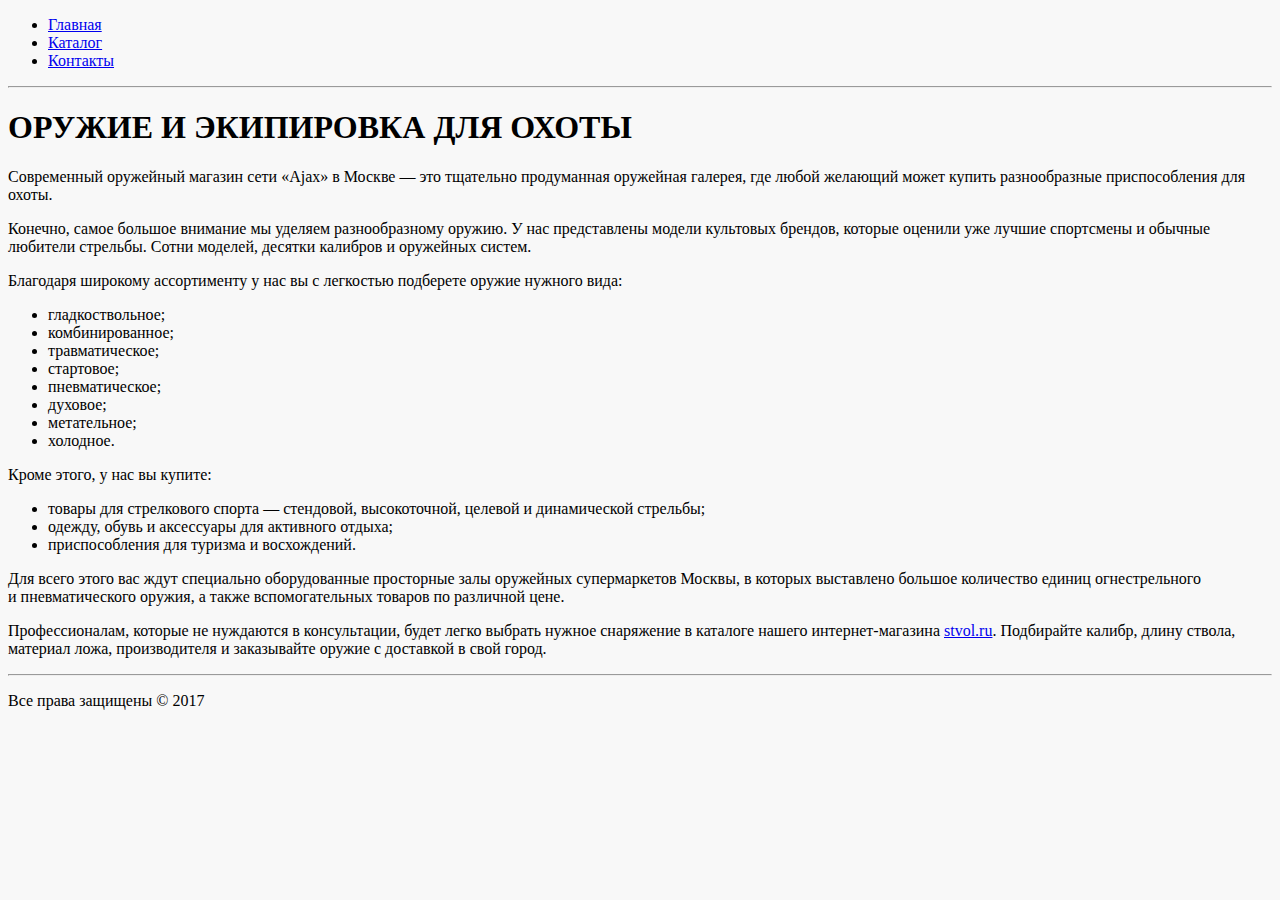
==== index.html @ a35ea407 "поключен класс меню" ====
<!DOCTYPE html>
<html lang="ru">

<head>
    <meta charset="UTF-8">
    <link rel="stylesheet" href="css/style.css" type="text/css">
    <title>Оружейный магазин "Ajax"</title>
</head>

<body>
    <!--Создание меню-->
    <ul class="menu">
        <li><a href="index.html"> Главная </a></li>
        <li><a href="catalog.html"> Каталог </a></li>
        <li><a href="contacts.html"> Контакты </a></li>
    </ul>
    <hr>
    <h1>ОРУЖИЕ И&nbsp;ЭКИПИРОВКА ДЛЯ ОХОТЫ</h1>
    <p> Современный оружейный магазин сети &laquo;Ajax&raquo; в&nbsp;Москве&nbsp;&mdash; это тщательно продуманная оружейная галерея, где любой желающий может купить разнообразные приспособления для охоты.</p>
    <p>Конечно, самое большое внимание мы&nbsp;уделяем разнообразному оружию. У&nbsp;нас представлены модели культовых брендов, которые оценили уже лучшие спортсмены и&nbsp;обычные любители стрельбы. Сотни моделей, десятки калибров и&nbsp;оружейных систем.</p>
    <p>Благодаря широкому ассортименту у&nbsp;нас вы&nbsp;с&nbsp;легкостью подберете оружие нужного вида:</p>
    <ul>
        <li>гладкоствольное;</li>
        <li>комбинированное;</li>
        <li>травматическое;</li>
        <li>стартовое;</li>
        <li>пневматическое;</li>
        <li>духовое;</li>
        <li>метательное;</li>
        <li>холодное.</li>
    </ul>
    <p>Кроме этого, у&nbsp;нас вы&nbsp;купите:</p>
    <ul>
        <li>товары для стрелкового спорта&nbsp;&mdash; стендовой, высокоточной, целевой и&nbsp;динамической стрельбы;</li>
        <li>одежду, обувь и&nbsp;аксессуары для активного отдыха;</li>
        <li>приспособления для туризма и&nbsp;восхождений.</li>
    </ul>
    <p>Для всего этого вас ждут специально оборудованные просторные залы оружейных супермаркетов Москвы, в&nbsp;которых выставлено большое количество единиц огнестрельного и&nbsp;пневматического оружия, а&nbsp;также вспомогательных товаров по&nbsp;различной цене.</p>
    <p>Профессионалам, которые не&nbsp;нуждаются в&nbsp;консультации, будет легко выбрать нужное снаряжение в&nbsp;каталоге нашего
        <nobr>интернет-магазина</nobr> <a href="index.html">stvol.ru</a>. Подбирайте калибр, длину ствола, материал ложа, производителя и&nbsp;заказывайте оружие с&nbsp;доставкой в&nbsp;свой город.</p>
    <hr>
    <p>Все права защищены&nbsp;&copy;&nbsp;2017</p>
</body>

</html>
---- css/style.css ----
body {
background : #f8f8f8;
}
. menu li {
fontstyle
: italic;
fontsize
: 20px;
liststyletype
: none;
}
. menu li a {
color : #8B00FF;
}
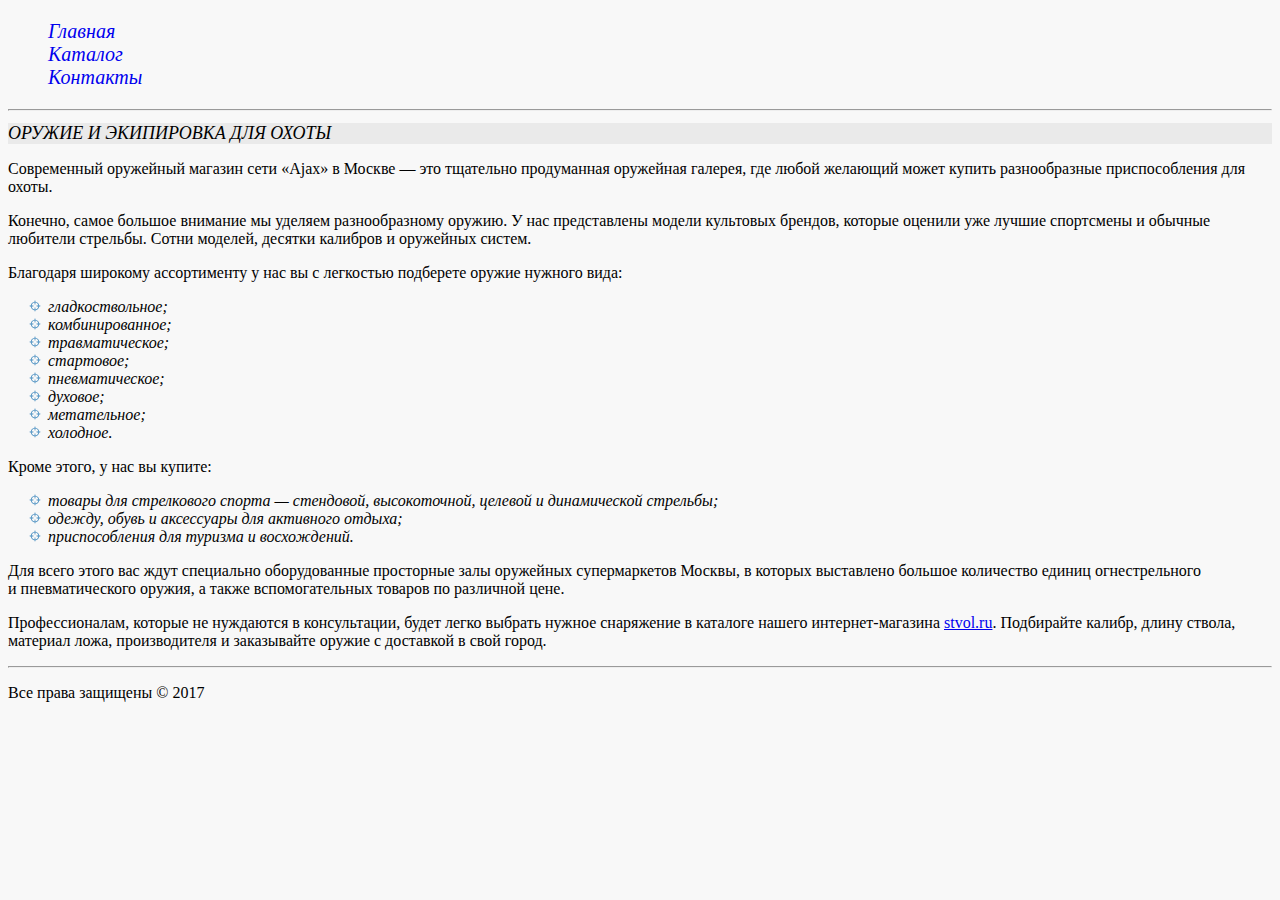
==== commit 62b63f24: "исправил стиль" ====
--- a/index.html
+++ b/index.html
@@ -19,7 +19,7 @@
     <p> Современный оружейный магазин сети &laquo;Ajax&raquo; в&nbsp;Москве&nbsp;&mdash; это тщательно продуманная оружейная галерея, где любой желающий может купить разнообразные приспособления для охоты.</p>
     <p>Конечно, самое большое внимание мы&nbsp;уделяем разнообразному оружию. У&nbsp;нас представлены модели культовых брендов, которые оценили уже лучшие спортсмены и&nbsp;обычные любители стрельбы. Сотни моделей, десятки калибров и&nbsp;оружейных систем.</p>
     <p>Благодаря широкому ассортименту у&nbsp;нас вы&nbsp;с&nbsp;легкостью подберете оружие нужного вида:</p>
-    <ul>
+    <ul class="tar">
         <li>гладкоствольное;</li>
         <li>комбинированное;</li>
         <li>травматическое;</li>
@@ -30,7 +30,7 @@
         <li>холодное.</li>
     </ul>
     <p>Кроме этого, у&nbsp;нас вы&nbsp;купите:</p>
-    <ul>
+    <ul class="tar">
         <li>товары для стрелкового спорта&nbsp;&mdash; стендовой, высокоточной, целевой и&nbsp;динамической стрельбы;</li>
         <li>одежду, обувь и&nbsp;аксессуары для активного отдыха;</li>
         <li>приспособления для туризма и&nbsp;восхождений.</li>
--- a/css/style.css
+++ b/css/style.css
@@ -1,14 +1,116 @@
 body {
-background : #f8f8f8;
+    background: #f8f8f8;
 }
-. menu li {
-fontstyle
-: italic;
-fontsize
-: 20px;
-liststyletype
-: none;
+
+.menu {
+    font-style: italic;
+    font-size: 20px;
+    list-style-type: none;
 }
-. menu li a {
-color : #8B00FF;
+
+.menu a {
+    text-decoration: none;
 }
+
+h1,
+h2 {
+    color: black;
+    font-size: 18px;
+    font-style: italic;
+    font-weight: 400;
+    background: #eaeaea;
+}
+
+img {
+    border: 1px solid darkgrey;
+    padding: 3px;
+    border-radius: 16px;
+    background: silver;
+}
+
+.tar {
+    font-style: oblique;
+    list-style-image: url(../img/target.svg);
+}
+
+.item {
+    color: black;
+    font-size: 18px;
+    font-weight: 400;
+    background: #eaeaea;
+}
+
+.descr {
+    color: #707070;
+    font-size: 14px;
+    font-style: italic;
+    line-height: 16px;
+}
+
+.detail {
+    color: #484343;
+    font-size: 16px;
+    font-weight: 400;
+    line-height: 24px;
+    text-align: left;
+}
+
+.feature {
+    font-style: oblique;
+    list-style-image: url(../img/target.svg);
+}
+
+#myName {
+    width: 300px;
+    /* Ширина блока */
+    background: beige;
+    /* Цвет фона */
+    padding: 7px;
+    /* Поля вокруг текста */
+    border: 1px solid #ccc;
+    /* Параметры рамки */
+}
+
+#mysubject {
+    width: 300px;
+    /* Ширина блока */
+    background: beige;
+    /* Цвет фона */
+    padding: 7px;
+    /* Поля вокруг текста */
+    border: 1px solid #ccc;
+    /* Параметры рамки */
+}
+
+#myemail {
+    width: 300px;
+    /* Ширина блока */
+    background: beige;
+    /* Цвет фона */
+    padding: 7px;
+    /* Поля вокруг текста */
+    border: 1px solid #ccc;
+    /* Параметры рамки */
+}
+
+#mymessage {
+    width: 300px;
+    /* Ширина блока */
+    background: beige;
+    /* Цвет фона */
+    padding: 7px;
+    /* Поля вокруг текста */
+    border: 1px solid #ccc;
+    /* Параметры рамки */
+}
+
+#myphone {
+    width: 300px;
+    /* Ширина блока */
+    background:beige;
+    /* Цвет фона */
+    padding: 7px;
+    /* Поля вокруг текста */
+    border: 1px solid #ccc;
+    /* Параметры рамки */
+}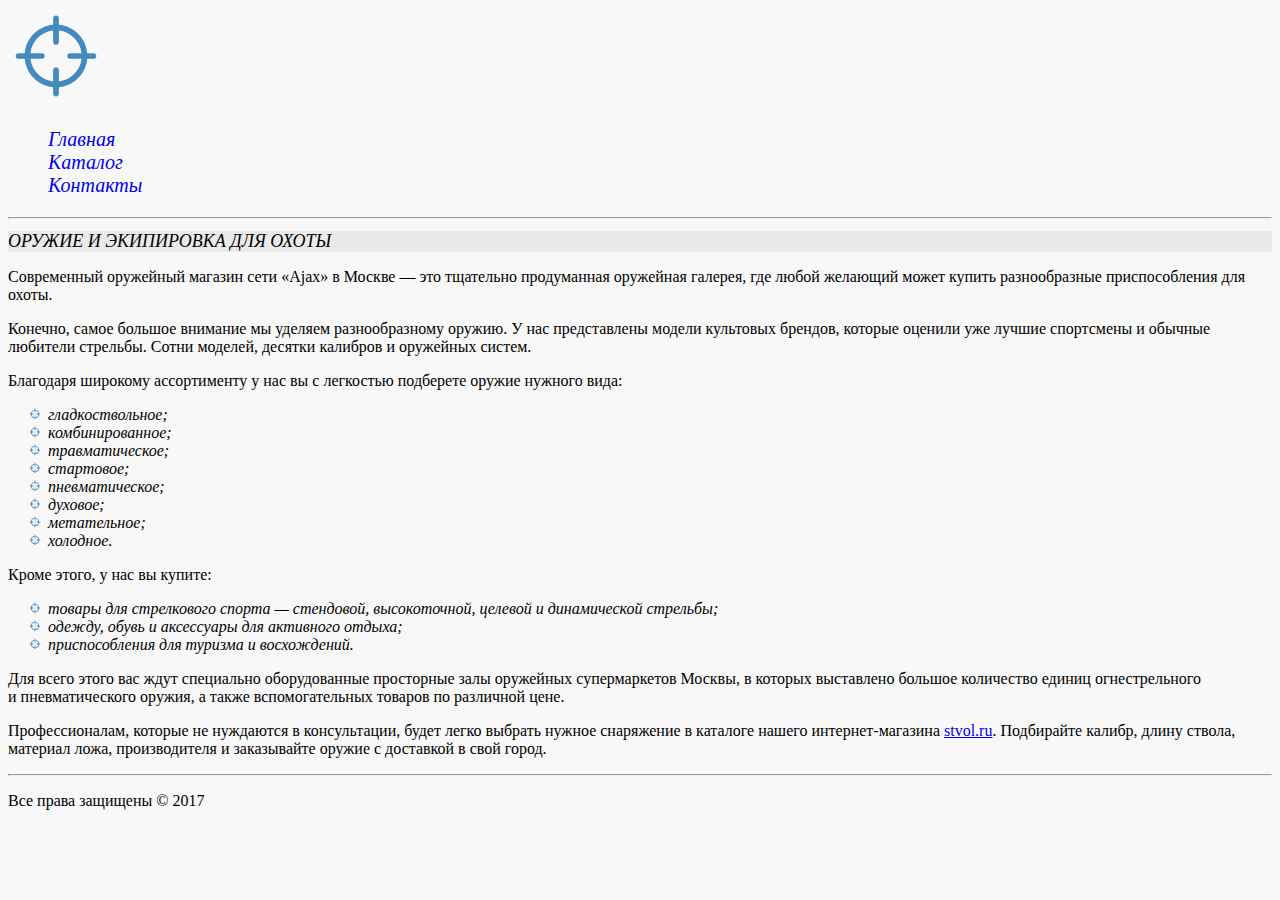
==== commit 7ad2d61c: "add class header and footer add logo image" ====
--- a/index.html
+++ b/index.html
@@ -9,11 +9,14 @@
 
 <body>
     <!--Создание меню-->
-    <ul class="menu">
-        <li><a href="index.html"> Главная </a></li>
-        <li><a href="catalog.html"> Каталог </a></li>
-        <li><a href="contacts.html"> Контакты </a></li>
-    </ul>
+    <div class="header">
+        <a href="index.html"><img src="img/target.svg" alt="ИНТЕРНЕТ-МАГАЗИН КОМПАНИИ «Ajax»" title="ИНТЕРНЕТ-МАГАЗИН КОМПАНИИ «Ajax»"></a>
+           <ul class="menu">
+            <li><a href="index.html"> Главная </a></li>
+            <li><a href="catalog.html"> Каталог </a></li>
+            <li><a href="contacts.html"> Контакты </a></li>
+        </ul>
+    </div>
     <hr>
     <h1>ОРУЖИЕ И&nbsp;ЭКИПИРОВКА ДЛЯ ОХОТЫ</h1>
     <p> Современный оружейный магазин сети &laquo;Ajax&raquo; в&nbsp;Москве&nbsp;&mdash; это тщательно продуманная оружейная галерея, где любой желающий может купить разнообразные приспособления для охоты.</p>
@@ -39,7 +42,9 @@
     <p>Профессионалам, которые не&nbsp;нуждаются в&nbsp;консультации, будет легко выбрать нужное снаряжение в&nbsp;каталоге нашего
         <nobr>интернет-магазина</nobr> <a href="index.html">stvol.ru</a>. Подбирайте калибр, длину ствола, материал ложа, производителя и&nbsp;заказывайте оружие с&nbsp;доставкой в&nbsp;свой город.</p>
     <hr>
-    <p>Все права защищены&nbsp;&copy;&nbsp;2017</p>
+    <div class="footer">
+        <p>Все права защищены&nbsp;&copy;&nbsp;2017</p>
+    </div>
 </body>
 
 </html>--- a/css/style.css
+++ b/css/style.css
@@ -11,7 +11,14 @@
 .menu a {
     text-decoration: none;
 }
-
+.header {
+    
+}
+.header img { 
+    width: 90px;
+    border: transparent;
+    background: transparent;
+}
 h1,
 h2 {
     color: black;
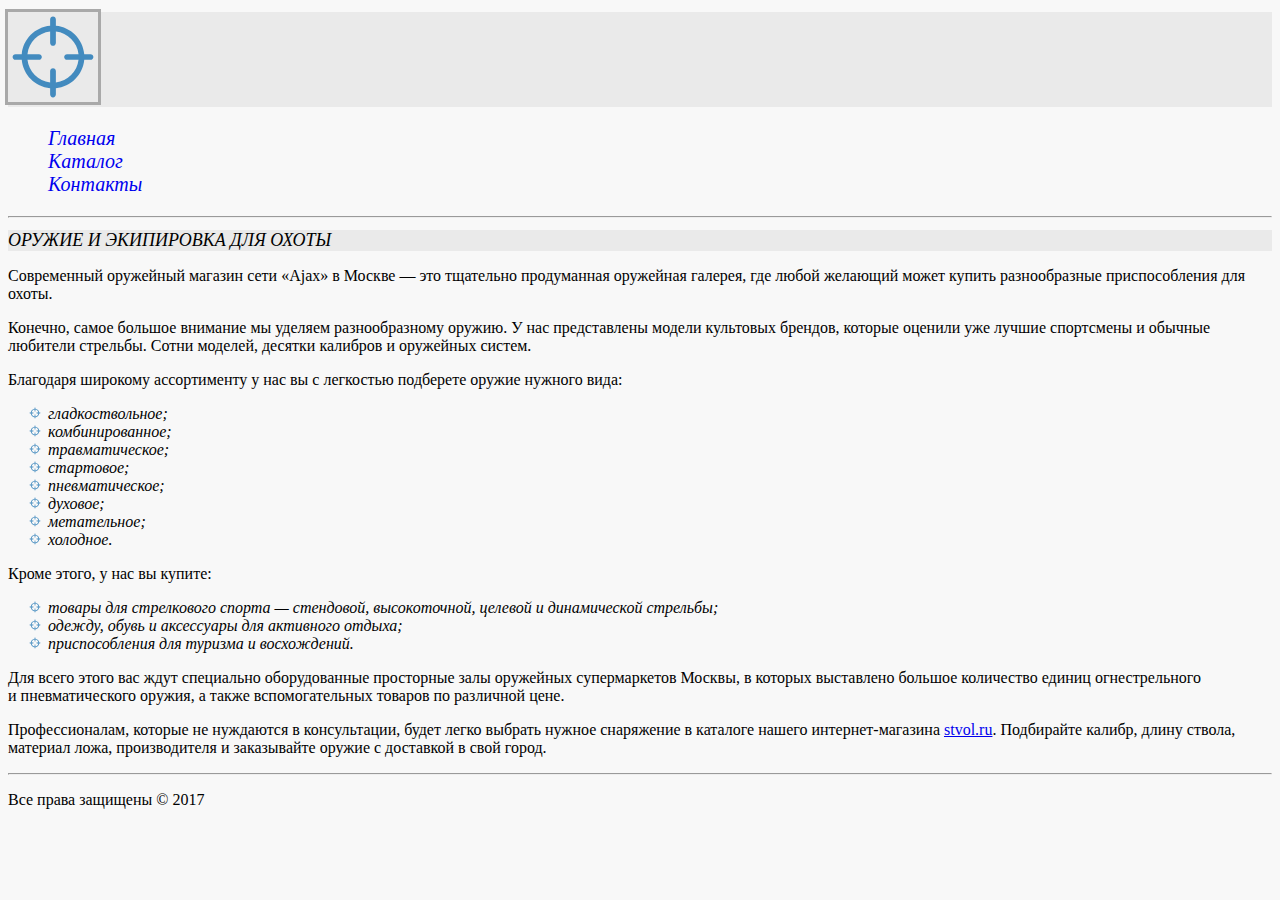
==== commit 73510323: "menu правлю и лого" ====
--- a/index.html
+++ b/index.html
@@ -3,20 +3,27 @@
 
 <head>
     <meta charset="UTF-8">
+    <meta name="description" content="оружейный магазин">
+    <meta name="keywords" content="оружейный магазин">
     <link rel="stylesheet" href="css/style.css" type="text/css">
+    <link rel="shortcut icon" href="img/favicon.ico" type="image/x-icon">
     <title>Оружейный магазин "Ajax"</title>
 </head>
 
 <body>
     <!--Создание меню-->
-    <div class="header">
-        <a href="index.html"><img src="img/target.svg" alt="ИНТЕРНЕТ-МАГАЗИН КОМПАНИИ «Ajax»" title="ИНТЕРНЕТ-МАГАЗИН КОМПАНИИ «Ajax»"></a>
-           <ul class="menu">
-            <li><a href="index.html"> Главная </a></li>
-            <li><a href="catalog.html"> Каталог </a></li>
-            <li><a href="contacts.html"> Контакты </a></li>
-        </ul>
-    </div>
+    <nav>
+        <div class="header">
+            <h1 class="logo">    
+            <a href="index.html"><img src="img/target.svg" alt="ИНТЕРНЕТ-МАГАЗИН КОМПАНИИ «Ajax»" title="ИНТЕРНЕТ-МАГАЗИН КОМПАНИИ «Ajax»"></a>
+            </h1>
+            <ul class="menu">
+                <li><a href="index.html"> Главная </a></li>
+                <li><a href="catalog.html"> Каталог </a></li>
+                <li><a href="contacts.html"> Контакты </a></li>
+            </ul>
+        </div>
+    </nav>
     <hr>
     <h1>ОРУЖИЕ И&nbsp;ЭКИПИРОВКА ДЛЯ ОХОТЫ</h1>
     <p> Современный оружейный магазин сети &laquo;Ajax&raquo; в&nbsp;Москве&nbsp;&mdash; это тщательно продуманная оружейная галерея, где любой желающий может купить разнообразные приспособления для охоты.</p>
--- a/css/style.css
+++ b/css/style.css
@@ -11,14 +11,23 @@
 .menu a {
     text-decoration: none;
 }
-.header {
-    
-}
-.header img { 
+
+.header {}
+
+.header img {
     width: 90px;
     border: transparent;
     background: transparent;
 }
+
+.menu a:link:hover {
+    color: aqua;
+}
+
+.menu a:visited:hover {
+    color: firebrick;
+}
+
 h1,
 h2 {
     color: black;
@@ -29,10 +38,12 @@
 }
 
 img {
-    border: 1px solid darkgrey;
-    padding: 3px;
-    border-radius: 16px;
-    background: silver;
+    outline: 3px solid darkgrey;
+    padding: 0px;
+}
+
+a:hover img {
+    outline: none;
 }
 
 .tar {
@@ -54,6 +65,15 @@
     line-height: 16px;
 }
 
+p.descr:first-letter {
+    font-family: "Times New Roman", Times, serif;
+    /* Гарнитура шрифта первой буквы */
+    font-size: 200%;
+    /* Размер шрифта первого символа */
+    color: red;
+    /* Красный цвет текста */
+}
+
 .detail {
     color: #484343;
     font-size: 16px;
@@ -67,6 +87,20 @@
     list-style-image: url(../img/target.svg);
 }
 
+table {
+    border-collapse: collapse;
+}
+
+table,
+th,
+td {
+    border: 1px solid gray;
+}
+
+tr:hover {
+    background-color: #707070;
+}
+
 #myName {
     width: 300px;
     /* Ширина блока */
@@ -76,6 +110,10 @@
     /* Поля вокруг текста */
     border: 1px solid #ccc;
     /* Параметры рамки */
+}
+
+#myName[type="text"] {
+    text-transform: capitalize;
 }
 
 #mysubject {
@@ -89,6 +127,10 @@
     /* Параметры рамки */
 }
 
+#mysubject[type="text"] {
+    text-transform: capitalize;
+}
+
 #myemail {
     width: 300px;
     /* Ширина блока */
@@ -98,6 +140,15 @@
     /* Поля вокруг текста */
     border: 1px solid #ccc;
     /* Параметры рамки */
+}
+
+#myemail[type=email]:focus {
+    background: black;
+    color: aliceblue;
+}
+
+#myemail[type="email"] {
+    text-transform: capitalize;
 }
 
 #mymessage {
@@ -111,10 +162,14 @@
     /* Параметры рамки */
 }
 
+#mymessage {
+    text-transform: capitalize;
+}
+
 #myphone {
     width: 300px;
     /* Ширина блока */
-    background:beige;
+    background: beige;
     /* Цвет фона */
     padding: 7px;
     /* Поля вокруг текста */
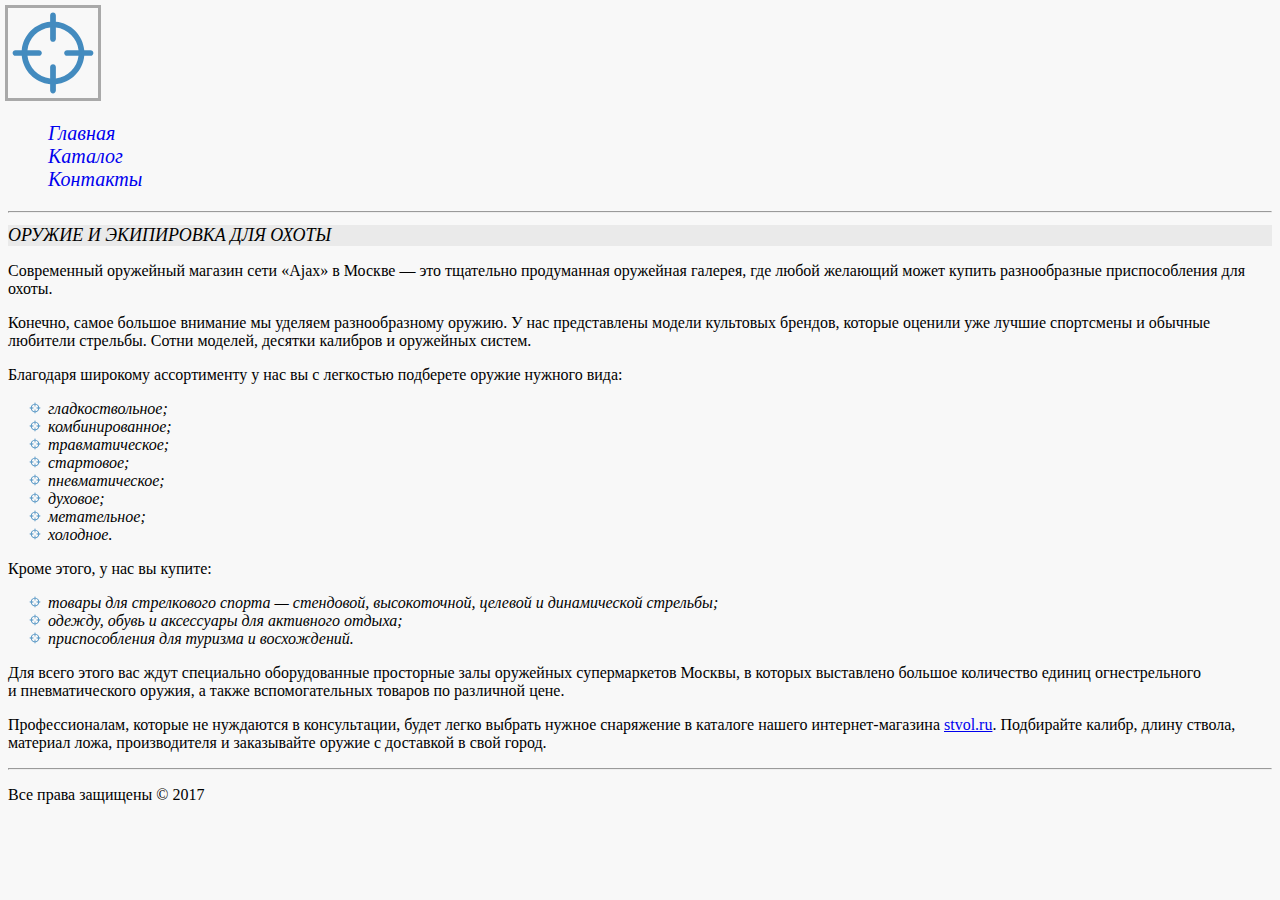
==== commit 7463f165: "menu правка" ====
--- a/index.html
+++ b/index.html
@@ -12,18 +12,14 @@
 
 <body>
     <!--Создание меню-->
-    <nav>
-        <div class="header">
-            <h1 class="logo">    
-            <a href="index.html"><img src="img/target.svg" alt="ИНТЕРНЕТ-МАГАЗИН КОМПАНИИ «Ajax»" title="ИНТЕРНЕТ-МАГАЗИН КОМПАНИИ «Ajax»"></a>
-            </h1>
-            <ul class="menu">
-                <li><a href="index.html"> Главная </a></li>
-                <li><a href="catalog.html"> Каталог </a></li>
-                <li><a href="contacts.html"> Контакты </a></li>
-            </ul>
-        </div>
-    </nav>
+    <div class="header">
+        <a href="index.html"><img src="img/target.svg" alt="ИНТЕРНЕТ-МАГАЗИН КОМПАНИИ «Ajax»" title="ИНТЕРНЕТ-МАГАЗИН КОМПАНИИ «Ajax»"></a>
+        <ul class="menu">
+            <li><a href="index.html"> Главная </a></li>
+            <li><a href="catalog.html"> Каталог </a></li>
+            <li><a href="contacts.html"> Контакты </a></li>
+        </ul>
+    </div>
     <hr>
     <h1>ОРУЖИЕ И&nbsp;ЭКИПИРОВКА ДЛЯ ОХОТЫ</h1>
     <p> Современный оружейный магазин сети &laquo;Ajax&raquo; в&nbsp;Москве&nbsp;&mdash; это тщательно продуманная оружейная галерея, где любой желающий может купить разнообразные приспособления для охоты.</p>
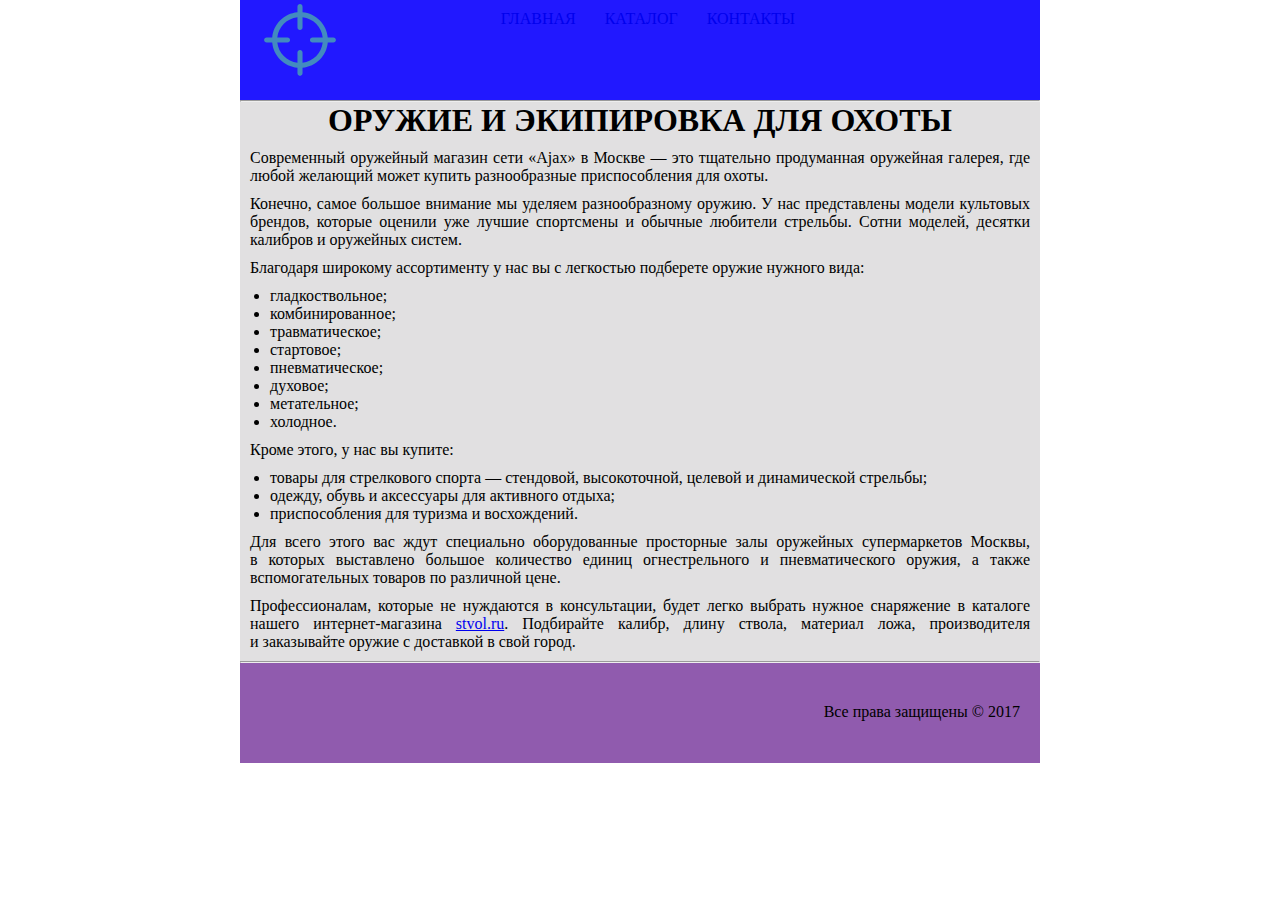
==== commit 9a31f754: "добавлена новая блочная структура и новая цсс" ====
--- a/index.html
+++ b/index.html
@@ -4,49 +4,53 @@
 <head>
     <meta charset="UTF-8">
     <meta name="description" content="оружейный магазин">
-    <meta name="keywords" content="оружейный магазин">
-    <link rel="stylesheet" href="css/style.css" type="text/css">
+    <meta name="keywords" content="оружейный магазин ружье">
+    <link rel="stylesheet" href="css/main.css" type="text/css">
     <link rel="shortcut icon" href="img/favicon.ico" type="image/x-icon">
     <title>Оружейный магазин "Ajax"</title>
 </head>
 
 <body>
     <!--Создание меню-->
-    <div class="header">
-        <a href="index.html"><img src="img/target.svg" alt="ИНТЕРНЕТ-МАГАЗИН КОМПАНИИ «Ajax»" title="ИНТЕРНЕТ-МАГАЗИН КОМПАНИИ «Ajax»"></a>
-        <ul class="menu">
-            <li><a href="index.html"> Главная </a></li>
-            <li><a href="catalog.html"> Каталог </a></li>
-            <li><a href="contacts.html"> Контакты </a></li>
+    <div class="container">
+        <div class="header">
+            <a href="index.html"><img src="img/target.svg" alt="ИНТЕРНЕТ-МАГАЗИН КОМПАНИИ «Ajax»" title="ИНТЕРНЕТ-МАГАЗИН КОМПАНИИ «Ajax»"></a>
+            <ul class="menu">
+                <li><a href="index.html"> Главная </a></li>
+                <li><a href="catalog.html"> Каталог </a></li>
+                <li><a href="contacts.html"> Контакты </a></li>
+            </ul>
+        </div>
+        <div class="content">
+        <hr>
+        <h1>ОРУЖИЕ И&nbsp;ЭКИПИРОВКА ДЛЯ ОХОТЫ</h1>
+        <p> Современный оружейный магазин сети &laquo;Ajax&raquo; в&nbsp;Москве&nbsp;&mdash; это тщательно продуманная оружейная галерея, где любой желающий может купить разнообразные приспособления для охоты.</p>
+        <p>Конечно, самое большое внимание мы&nbsp;уделяем разнообразному оружию. У&nbsp;нас представлены модели культовых брендов, которые оценили уже лучшие спортсмены и&nbsp;обычные любители стрельбы. Сотни моделей, десятки калибров и&nbsp;оружейных систем.</p>
+        <p>Благодаря широкому ассортименту у&nbsp;нас вы&nbsp;с&nbsp;легкостью подберете оружие нужного вида:</p>
+        <ul class="tar">
+            <li>гладкоствольное;</li>
+            <li>комбинированное;</li>
+            <li>травматическое;</li>
+            <li>стартовое;</li>
+            <li>пневматическое;</li>
+            <li>духовое;</li>
+            <li>метательное;</li>
+            <li>холодное.</li>
         </ul>
-    </div>
-    <hr>
-    <h1>ОРУЖИЕ И&nbsp;ЭКИПИРОВКА ДЛЯ ОХОТЫ</h1>
-    <p> Современный оружейный магазин сети &laquo;Ajax&raquo; в&nbsp;Москве&nbsp;&mdash; это тщательно продуманная оружейная галерея, где любой желающий может купить разнообразные приспособления для охоты.</p>
-    <p>Конечно, самое большое внимание мы&nbsp;уделяем разнообразному оружию. У&nbsp;нас представлены модели культовых брендов, которые оценили уже лучшие спортсмены и&nbsp;обычные любители стрельбы. Сотни моделей, десятки калибров и&nbsp;оружейных систем.</p>
-    <p>Благодаря широкому ассортименту у&nbsp;нас вы&nbsp;с&nbsp;легкостью подберете оружие нужного вида:</p>
-    <ul class="tar">
-        <li>гладкоствольное;</li>
-        <li>комбинированное;</li>
-        <li>травматическое;</li>
-        <li>стартовое;</li>
-        <li>пневматическое;</li>
-        <li>духовое;</li>
-        <li>метательное;</li>
-        <li>холодное.</li>
-    </ul>
-    <p>Кроме этого, у&nbsp;нас вы&nbsp;купите:</p>
-    <ul class="tar">
-        <li>товары для стрелкового спорта&nbsp;&mdash; стендовой, высокоточной, целевой и&nbsp;динамической стрельбы;</li>
-        <li>одежду, обувь и&nbsp;аксессуары для активного отдыха;</li>
-        <li>приспособления для туризма и&nbsp;восхождений.</li>
-    </ul>
-    <p>Для всего этого вас ждут специально оборудованные просторные залы оружейных супермаркетов Москвы, в&nbsp;которых выставлено большое количество единиц огнестрельного и&nbsp;пневматического оружия, а&nbsp;также вспомогательных товаров по&nbsp;различной цене.</p>
-    <p>Профессионалам, которые не&nbsp;нуждаются в&nbsp;консультации, будет легко выбрать нужное снаряжение в&nbsp;каталоге нашего
-        <nobr>интернет-магазина</nobr> <a href="index.html">stvol.ru</a>. Подбирайте калибр, длину ствола, материал ложа, производителя и&nbsp;заказывайте оружие с&nbsp;доставкой в&nbsp;свой город.</p>
-    <hr>
-    <div class="footer">
-        <p>Все права защищены&nbsp;&copy;&nbsp;2017</p>
+        <p>Кроме этого, у&nbsp;нас вы&nbsp;купите:</p>
+        <ul class="tar">
+            <li>товары для стрелкового спорта&nbsp;&mdash; стендовой, высокоточной, целевой и&nbsp;динамической стрельбы;</li>
+            <li>одежду, обувь и&nbsp;аксессуары для активного отдыха;</li>
+            <li>приспособления для туризма и&nbsp;восхождений.</li>
+        </ul>
+        <p>Для всего этого вас ждут специально оборудованные просторные залы оружейных супермаркетов Москвы, в&nbsp;которых выставлено большое количество единиц огнестрельного и&nbsp;пневматического оружия, а&nbsp;также вспомогательных товаров по&nbsp;различной цене.</p>
+        <p>Профессионалам, которые не&nbsp;нуждаются в&nbsp;консультации, будет легко выбрать нужное снаряжение в&nbsp;каталоге нашего
+            <nobr>интернет-магазина</nobr> <a href="index.html">stvol.ru</a>. Подбирайте калибр, длину ствола, материал ложа, производителя и&nbsp;заказывайте оружие с&nbsp;доставкой в&nbsp;свой город.</p>
+                </div>
+        <hr>
+           <div class="footer">
+            <p>Все права защищены&nbsp;&copy;&nbsp;2017</p>
+        </div>
     </div>
 </body>
 
--- a/css/main.css
+++ b/css/main.css
@@ -0,0 +1,85 @@
+* {
+    margin: 0;
+    padding: 0;
+}
+.container {
+    width: 800px;
+    margin: 0 auto;
+    display: table;
+    height: 100%;
+    background: #F5F7FA;
+}
+.container .header {
+    background-color: #2118FF;
+    height: 100px;
+    background-image: url(../img/browning_x-bolt_hunter.jpg);
+    background-size: cover;
+}
+.container .header a {
+}
+.container img {
+  margin-left: 10px;
+  padding-left: 10px;
+  height: 80px;
+  }
+.container .menu {
+    margin: 10px;
+    margin-right: 25px;
+    padding-right: 220px;
+    list-style: none;
+    float: right;
+    height: 70px;
+    text-align:center;
+    color: #F0FFFF;
+}
+.container .menu li {
+  text-decoration: none;
+  display: inline-block;
+  position: relative;
+  color: white;
+  text-transform: uppercase;
+}
+.container .menu a {
+    text-decoration: none;
+  display: inline-block;
+  margin-left: 25px;
+}
+.container .menu a:hover {
+    background: #ADC0CE;
+}
+.container .menu a:visited {
+  color: #EF7D55;
+}
+.container .content {
+    background-color: #E1E0E1;
+    display: table-row;
+    height: 100%;
+}
+.content h1 {
+    text-align: center;
+}
+.container .content p {
+    text-align: justify;
+    margin: 10px;
+    }
+
+.content .tar {
+    padding-left: 30px;
+}
+.container .maps {
+    background-color: #E1E0E1;
+    height: 400px;
+}
+
+.container .footer {
+    background-color: #905BAE;
+    height: 100px;
+    
+}
+.container .footer p {
+    float: right;
+    margin-top: 20px;
+    margin-right: 10px;
+    padding-top: 20px;
+    padding-right: 10px;
+}